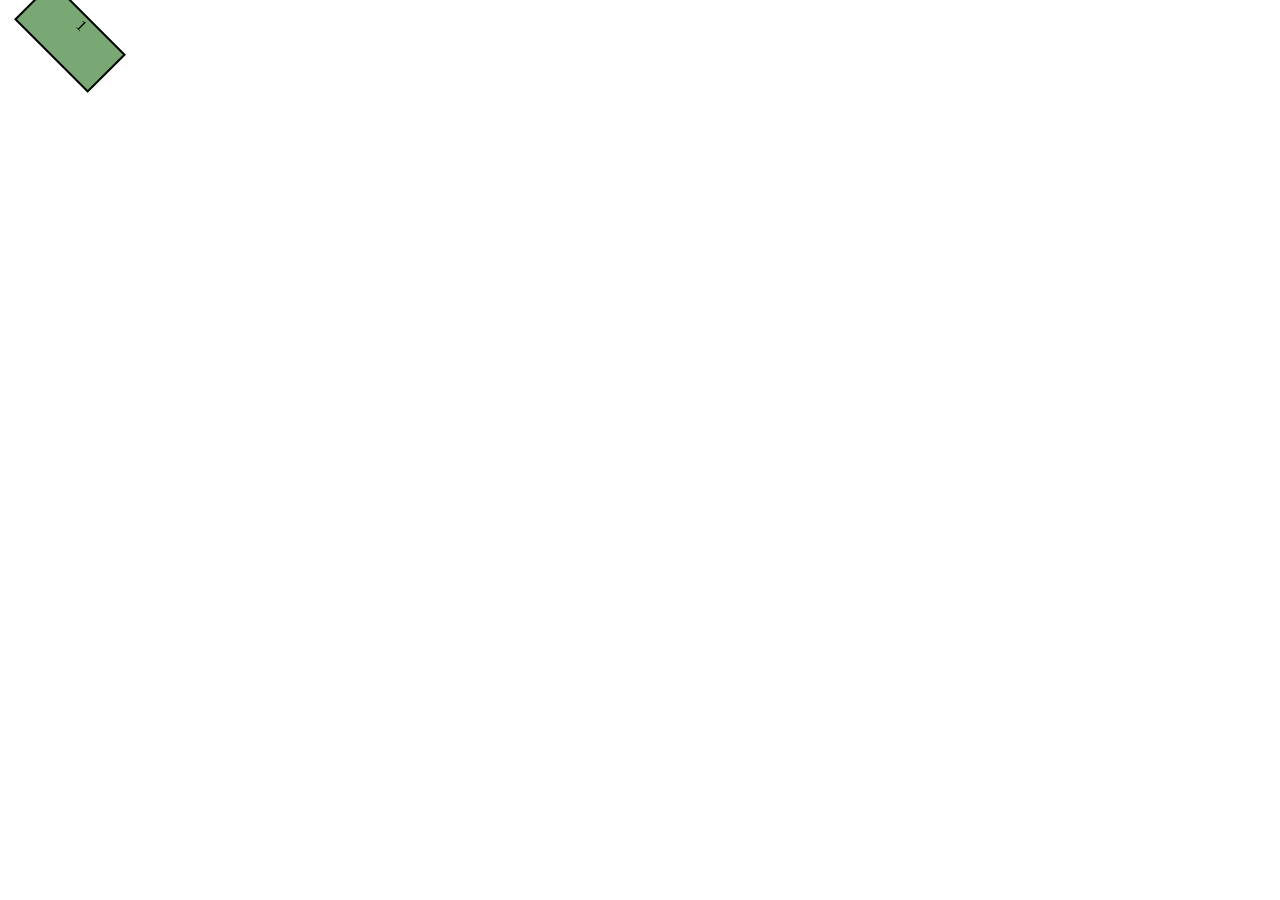
==== Chapter 4/box_shadow.html @ 7654f020 "Added box shadow property" ====
<!DOCTYPE html>
<html lang="en">
<head>
    <meta charset="UTF-8">
    <meta name="viewport" content="width=device-width, initial-scale=1.0">
    <title>Document</title>
    <link rel="stylesheet" href="transform.css">
</head>
<body>
    <div id="one">1</div>
</body>
</html>
---- Chapter 4/transform.css ----
section{
    margin-top: 100px;
}

div{
    width: 100px;
    height: 50px;
    text-align: center;
    background-color: #7aa874;
    border: 2px solid black;
    margin: 10px;
}

div:nth-of-type(2n){
    background-color: red;
}

div:nth-of-type(3n){
    background-color: yellow;
}

#one {
    transform: rotate(45deg);
}

#two{
    transform: scale(0.5);
}

#three{
    transform: translate(100px, 100px);
}

#four{
    transform: skew(30deg);
}

#five{
    transform: rotate(32deg) translate(20px);
}
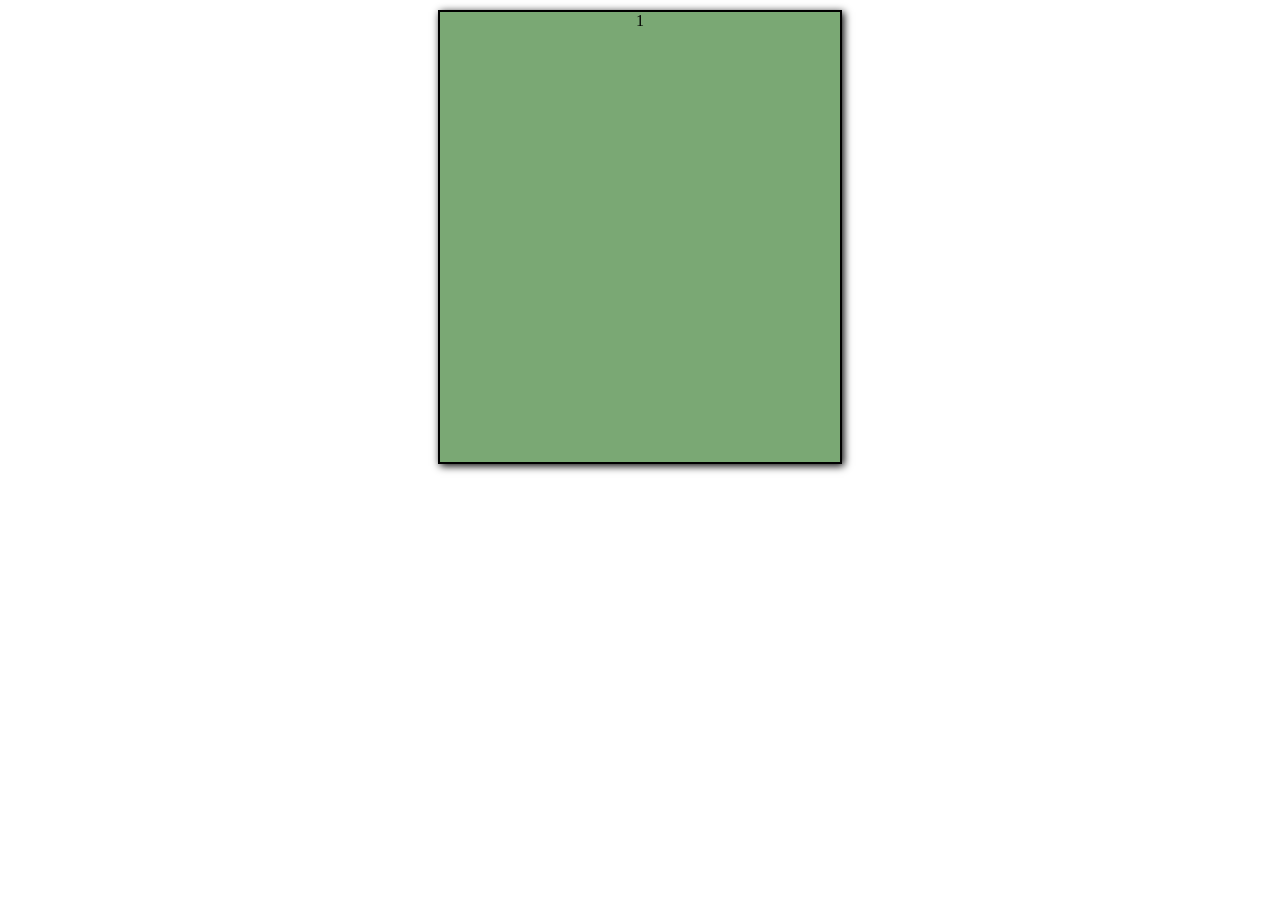
==== commit 9713939a: "Added background image in box shadows" ====
--- a/Chapter 4/box_shadow.html
+++ b/Chapter 4/box_shadow.html
@@ -4,9 +4,10 @@
     <meta charset="UTF-8">
     <meta name="viewport" content="width=device-width, initial-scale=1.0">
     <title>Document</title>
-    <link rel="stylesheet" href="transform.css">
+    <!-- <link rel="stylesheet" href="transform.css"> -->
+    <link rel="stylesheet" href="box_shadow.css">
 </head>
 <body>
-    <div id="one">1</div>
+    <div>1</div>
 </body>
 </html>
--- a/Chapter 4/box_shadow.css
+++ b/Chapter 4/box_shadow.css
@@ -0,0 +1,11 @@
+div{
+    width: 400px;
+    height: 450px;
+    text-align: center;
+    background-color: #7aa874;
+    border: 2px solid black;
+    margin: 10px auto;
+    box-shadow: 2px 2px 8px black;
+    background-image: url("C:\\Users\\ABHAY\\Downloads\\Wallpaper.jpg");
+    background-size: cover;
+}
